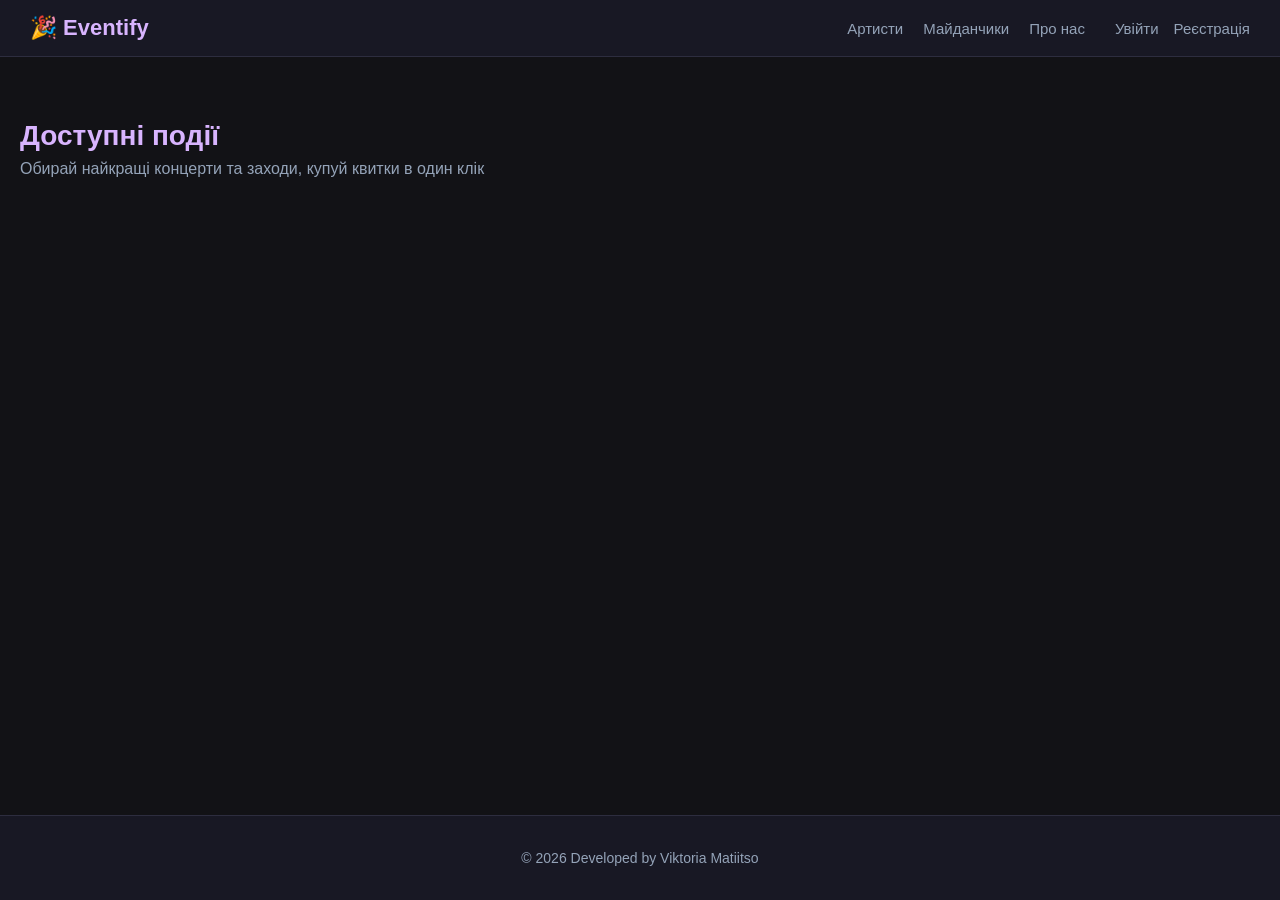
==== index.html @ 0fceb2e6 "feat: migrate initial frontend codebase to team repository" ====
<!DOCTYPE html>
<html lang="uk">
    <head>
        <meta charset="UTF-8">
        <meta name="viewport" content="width=device-width, initial-scale=1.0">
        <title>Eventify</title>
        <link rel="stylesheet" href="style.css">
    </head>
    <body>
        <header class="site-header">
            <div class="header-container">
                <a href="index.html" class="logo">🎉 Eventify</a>
                <nav class="nav-links">
                    <a href="artists.html">Артисти</a>
                    <a href="venues.html">Майданчики</a>
                    <a href="about.html">Про нас</a>
                    <span id="auth-nav" style="display: inline-flex; gap: 15px; margin-left: 10px;"></span>
                </nav>
            </div>
        </header>
        <main class="main-container">
            <section class="hero-section">
                <h1>Доступні події</h1>
                <p>Обирай найкращі концерти та заходи, купуй квитки в один клік</p>
            </section>
            <div id="events-container" class="events-grid">
            </div>
        </main>
        <footer class="site-footer">
            <p>&copy; 2026 Developed by Viktoria Matiitso</p>
        </footer>
        <script src="script.js"></script>
    </body>
</html>
---- style.css ----
body {
    background-color: #121216;
    color: #e2e8f0;
    font-family: -apple-system, BlinkMacSystemFont, "Segoe UI", Roboto, Helvetica, Arial, sans-serif;
    margin: 0;
    padding: 0;
    display: flex;
    flex-direction: column;
    min-height: 100vh;
}

.site-header {
    background-color: #181824;
    border-bottom: 1px solid #2d2d3f;
    padding: 15px 30px;
    position: sticky;
    top: 0;
    z-index: 100;
}

.header-container {
    max-width: 1300px;
    margin: 0 auto;
    display: flex;
    justify-content: space-between;
    align-items: center;
}

.logo {
    font-size: 22px;
    font-weight: 700;
    color: #d8b4fe;
    text-decoration: none;
    transition: color 0.2s ease;
}

.logo:hover {
    color: #f3e8ff;
}

.nav-links {
    display: flex;
    gap: 20px;
}

.nav-links a {
    color: #94a3b8;
    text-decoration: none;
    font-size: 15px;
    transition: color 0.2s ease;
}

.nav-links a:hover, .nav-links a.active {
    color: #d8b4fe;
}

.main-container {
    max-width: 1300px;
    width: 100%;
    margin: 0 auto;
    padding: 40px 20px;
    flex: 1;
    box-sizing: border-box;
}

.hero-section {
    margin-bottom: 30px;
}

.hero-section h1 {
    color: #d8b4fe;
    font-size: 28px;
    margin-bottom: 8px;
}

.hero-section p {
    color: #94a3b8;
    font-size: 16px;
    margin: 0;
}

.events-grid {
    display: grid;
    grid-template-columns: repeat(3, 1fr);
    gap: 24px;
}

.event-card {
    background: #1e1e2e;
    padding: 24px;
    border-left: 5px solid #a855f7;
    border-radius: 10px;
    box-shadow: 0 4px 20px rgba(0, 0, 0, 0.4);
    border-top: 1px solid #2d2d3f;
    border-right: 1px solid #2d2d3f;
    border-bottom: 1px solid #2d2d3f;
    display: flex;
    flex-direction: column;
    justify-content: space-between;
    transition: transform 0.2s ease, box-shadow 0.2s ease;
}

.event-card:hover {
    transform: translateY(-4px);
    box-shadow: 0 8px 25px rgba(168, 85, 247, 0.15);
}

.event-card h3 {
    color: #f3e8ff;
    margin-top: 0;
    margin-bottom: 12px;
    font-size: 20px;
}

.event-card p {
    color: #cbd5e1;
    margin: 8px 0;
    line-height: 1.5;
    font-size: 14px;
}

.event-card strong {
    color: #e2e8f0;
}

.site-footer {
    background-color: #181824;
    border-top: 1px solid #2d2d3f;
    text-align: center;
    padding: 20px;
    color: #94a3b8;
    font-size: 14px;
    margin-top: auto;
}

.event-link {
    color: #f3e8ff;
    text-decoration: none;
    transition: color 0.2s ease;
}

.event-link:hover {
    color: #d8b4fe;
    text-decoration: underline;
}

.event-detail-card {
    background: #1e1e2e;
    padding: 35px;
    border-radius: 12px;
    border: 1px solid #2d2d3f;
    box-shadow: 0 10px 30px rgba(0, 0, 0, 0.5);
    max-width: 800px;
    margin: 0 auto;
}

.event-detail-card h1 {
    color: #d8b4fe;
    margin-top: 0;
    font-size: 28px;
    border-bottom: 1px solid #2d2d3f;
    padding-bottom: 15px;
}

.event-description-large {
    color: #cbd5e1;
    font-size: 16px;
    line-height: 1.6;
    margin: 20px 0;
}

.event-info-box {
    background: #171721;
    padding: 20px;
    border-radius: 8px;
    border: 1px solid #2d2d3f;
    margin: 25px 0;
    display: flex;
    flex-direction: column;
    gap: 12px;
}

.event-info-box p {
    margin: 0;
    color: #e2e8f0;
    font-size: 15px;
}

.event-buttons {
    display: flex;
    gap: 15px;
    align-items: center;
    margin-top: 25px;
}

.buy-ticket-btn {
    background-color: #7c3aed;
    color: white;
    border: none;
    padding: 12px 24px;
    border-radius: 6px;
    font-weight: 600;
    cursor: pointer;
    font-size: 15px;
    transition: background-color 0.2s ease;
}

.buy-ticket-btn:hover {
    background-color: #6d28d9;
}

.back-btn {
    color: #94a3b8;
    text-decoration: none;
    font-size: 15px;
    transition: color 0.2s ease;
}

.back-btn:hover {
    color: #d8b4fe;
}

.auth-card {
    background: #1e1e2e;
    padding: 30px;
    border-radius: 12px;
    border: 1px solid #2d2d3f;
    box-shadow: 0 10px 30px rgba(0, 0, 0, 0.5);
    max-width: 450px;
    margin: 0 auto;
}

.auth-card h1 {
    color: #d8b4fe;
    margin-top: 0;
    font-size: 24px;
    margin-bottom: 5px;
}

.auth-subtitle {
    color: #94a3b8;
    font-size: 13px;
    margin-bottom: 20px;
}

.auth-form {
    display: flex;
    flex-direction: column;
}

.form-group {
    display: flex;
    flex-direction: column;
    gap: 5px; 
}

.form-group label {
    color: #cbd5e1;
    font-size: 13px;
    font-weight: 500;
}

.required-star {
    color: #f87171;
    font-weight: bold;
}

.required-hint {
    color: #94a3b8;
    font-size: 12px;
    margin: 2px 0 8px 0;
}

.form-group input {
    background-color: #121216;
    border: 1px solid #2d2d3f;
    border-radius: 6px;
    padding: 8px 12px;
    color: #e2e8f0;
    font-size: 14px;
    outline: none;
    transition: border-color 0.2s ease;
}

.form-group input:focus {
    border-color: #a855f7;
}

.field-error {
    color: #f87171;
    font-size: 11px;
    min-height: 14px;
}

.global-error {
    background-color: rgba(248, 113, 113, 0.1);
    border: 1px solid #f87171;
    color: #f87171;
    padding: 8px 12px;
    border-radius: 6px;
    font-size: 13px;
    margin-bottom: 15px;
}

.global-success {
    background-color: rgba(74, 222, 128, 0.1);
    border: 1px solid #4ade80;
    color: #4ade80;
    padding: 8px 12px;
    border-radius: 6px;
    font-size: 13px;
    margin-bottom: 15px;
}

.auth-form .buy-ticket-btn {
    width: 100%;
    margin-top: 5px;
    cursor: pointer;
}

.auth-redirect {
    text-align: center;
    margin-top: 15px;
    color: #94a3b8;
    font-size: 13px;
}
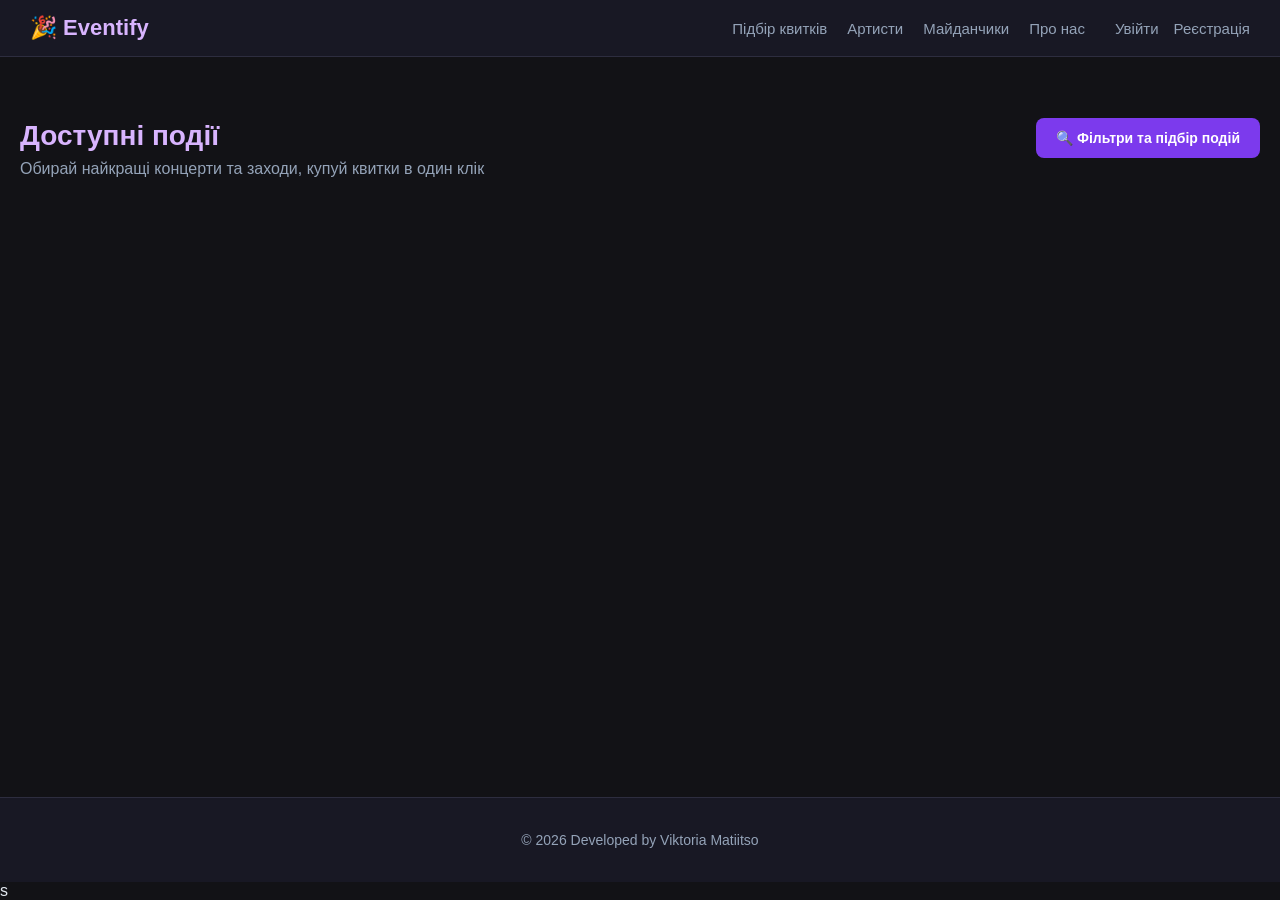
==== commit a29b39fd: "add filtering for events, artists, and venues" ====
--- a/index.html
+++ b/index.html
@@ -11,6 +11,7 @@
             <div class="header-container">
                 <a href="index.html" class="logo">🎉 Eventify</a>
                 <nav class="nav-links">
+                    <a href="filter.html">Підбір квитків</a>
                     <a href="artists.html">Артисти</a>
                     <a href="venues.html">Майданчики</a>
                     <a href="about.html">Про нас</a>
@@ -20,8 +21,13 @@
         </header>
         <main class="main-container">
             <section class="hero-section">
-                <h1>Доступні події</h1>
-                <p>Обирай найкращі концерти та заходи, купуй квитки в один клік</p>
+                <div class="hero-header-row">
+                    <div>
+                        <h1>Доступні події</h1>
+                        <p>Обирай найкращі концерти та заходи, купуй квитки в один клік</p>
+                    </div>
+                    <a href="filter.html" class="filter-page-btn">🔍 Фільтри та підбір подій</a>
+                </div>
             </section>
             <div id="events-container" class="events-grid">
             </div>
@@ -31,4 +37,4 @@
         </footer>
         <script src="script.js"></script>
     </body>
-</html>+</html>s
--- a/style.css
+++ b/style.css
@@ -323,4 +323,119 @@
     margin-top: 15px;
     color: #94a3b8;
     font-size: 13px;
+}
+
+.hero-header-row {
+    display: flex;
+    justify-content: space-between;
+    align-items: center;
+    gap: 20px;
+    flex-wrap: wrap;
+}
+
+.filter-page-btn {
+    background-color: #7c3aed;
+    color: #ffffff;
+    text-decoration: none;
+    padding: 12px 20px;
+    border-radius: 8px;
+    font-weight: 600;
+    font-size: 14px;
+    transition: background-color 0.2s ease, transform 0.2s ease;
+    white-space: nowrap;
+}
+
+.filter-page-btn:hover {
+    background-color: #6d28d9;
+    transform: translateY(-1px);
+}
+
+.filter-card {
+    background: #1e1e2e;
+    padding: 24px;
+    border-radius: 12px;
+    border: 1px solid #2d2d3f;
+    box-shadow: 0 8px 24px rgba(0, 0, 0, 0.4);
+    margin-bottom: 32px;
+}
+
+.filter-grid {
+    display: grid;
+    grid-template-columns: repeat(4, 1fr);
+    gap: 16px;
+    align-items: end;
+}
+
+.form-group select {
+    background-color: #121216;
+    border: 1px solid #2d2d3f;
+    border-radius: 6px;
+    padding: 8px 12px;
+    color: #e2e8f0;
+    font-size: 14px;
+    outline: none;
+    transition: border-color 0.2s ease;
+}
+
+.form-group select:focus {
+    border-color: #a855f7;
+}
+
+.filter-actions {
+    grid-column: 1 / -1;
+    display: flex;
+    gap: 14px;
+    align-items: center;
+    flex-wrap: wrap;
+    margin-top: 6px;
+}
+
+.reset-filter-btn {
+    background-color: transparent;
+    color: #cbd5e1;
+    border: 1px solid #2d2d3f;
+    padding: 11px 18px;
+    border-radius: 6px;
+    font-size: 14px;
+    cursor: pointer;
+    transition: border-color 0.2s ease, color 0.2s ease;
+}
+
+.reset-filter-btn:hover {
+    border-color: #a855f7;
+    color: #f3e8ff;
+}
+
+.results-header h2 {
+    color: #d8b4fe;
+    font-size: 20px;
+    margin-top: 0;
+    margin-bottom: 18px;
+}
+
+.card-footer-action {
+    margin-top: 16px;
+}
+
+.card-btn-link {
+    display: inline-block;
+    text-decoration: none;
+    text-align: center;
+}
+
+@media (max-width: 1024px) {
+    .filter-grid {
+        grid-template-columns: repeat(2, 1fr);
+    }
+
+    .events-grid {
+        grid-template-columns: repeat(2, 1fr);
+    }
+}
+
+@media (max-width: 640px) {
+    .filter-grid,
+    .events-grid {
+        grid-template-columns: 1fr;
+    }
 }
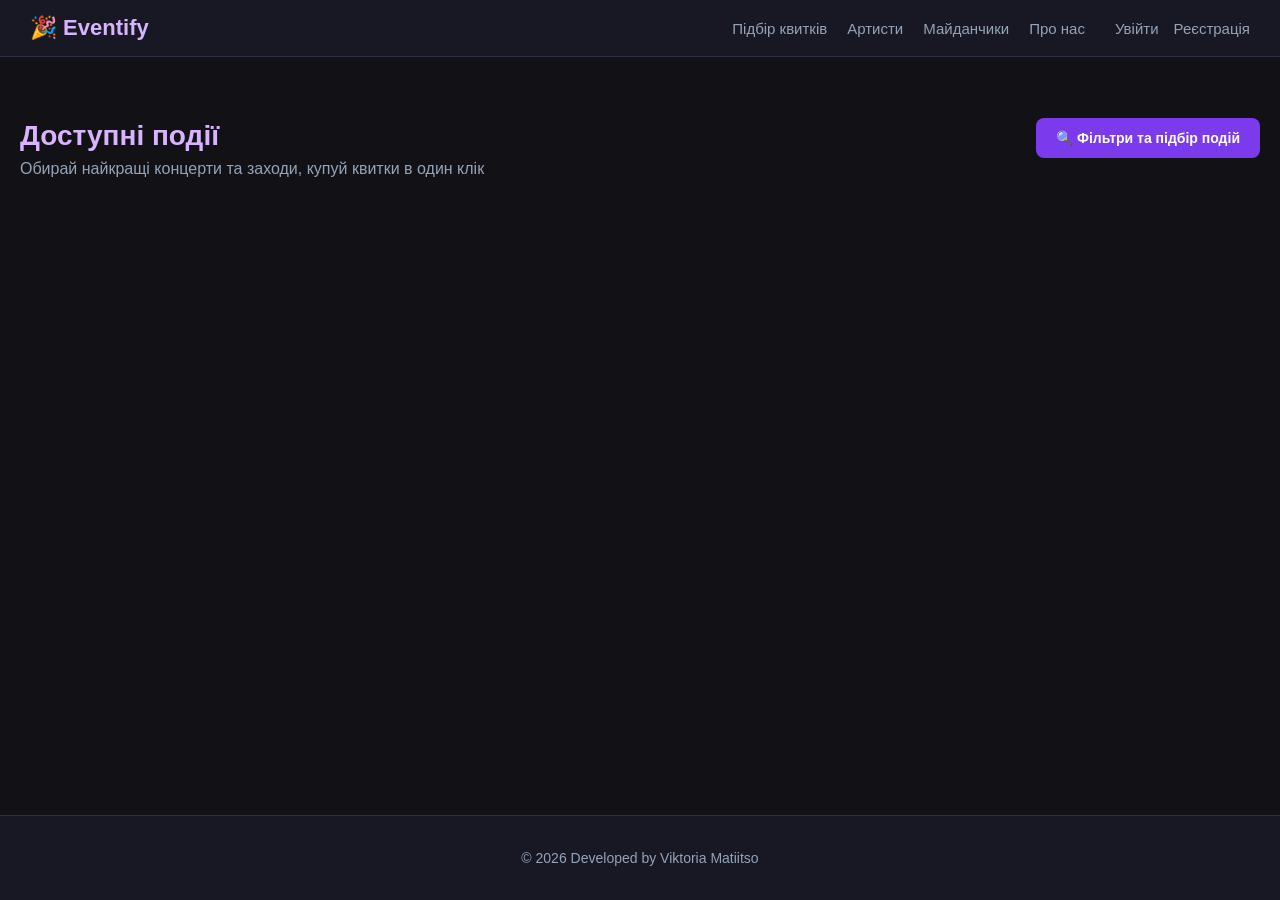
==== commit 4fccff2a: "fix(frontend): resolve style conflict, fix html typo, and validate filter ranges" ====
--- a/index.html
+++ b/index.html
@@ -37,4 +37,4 @@
         </footer>
         <script src="script.js"></script>
     </body>
-</html>s+</html>
--- a/style.css
+++ b/style.css
@@ -251,7 +251,7 @@
 .form-group {
     display: flex;
     flex-direction: column;
-    gap: 5px; 
+    gap: 5px;
 }
 
 .form-group label {
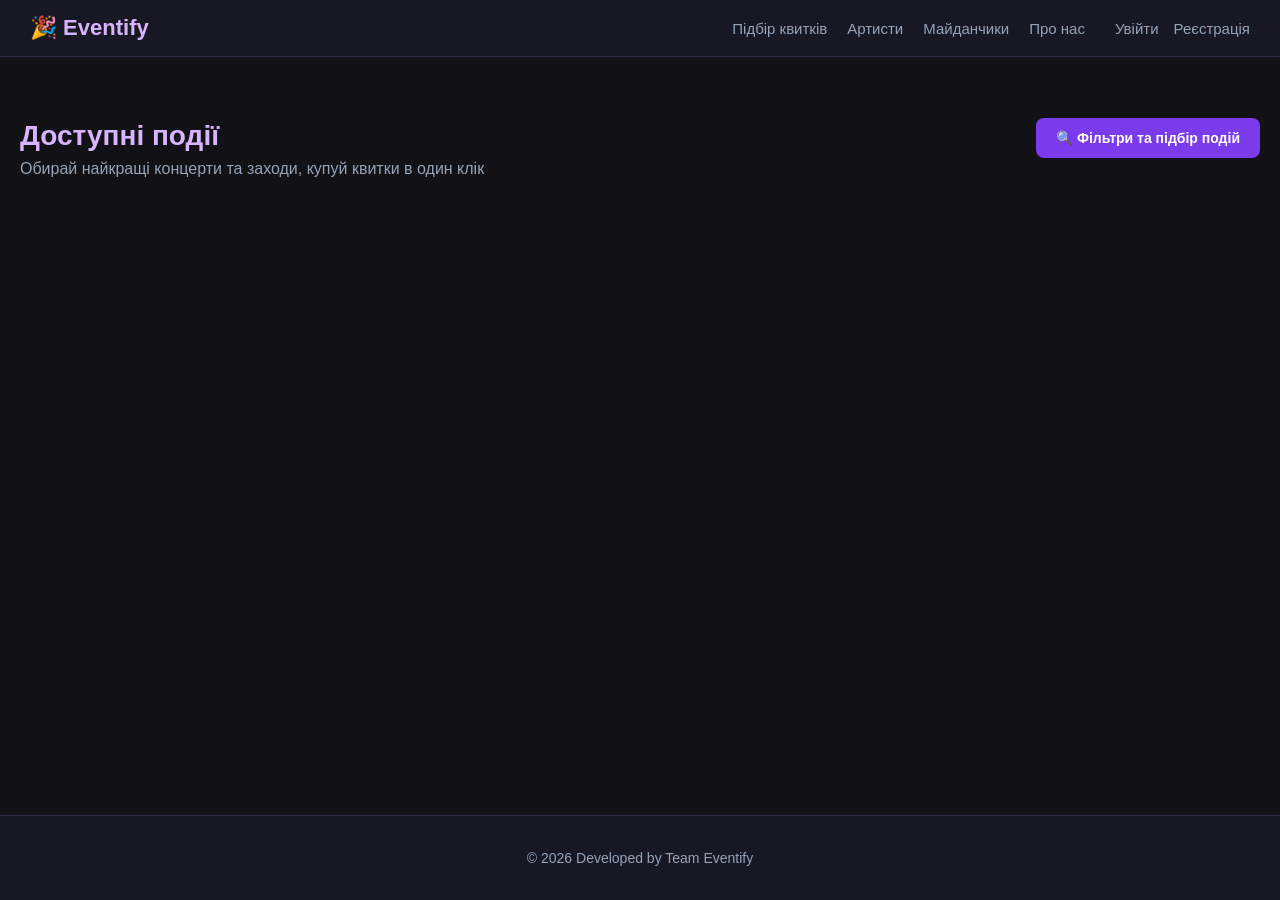
==== commit 844d0b4c: "style: unify footer copyright across all pages" ====
--- a/index.html
+++ b/index.html
@@ -33,7 +33,7 @@
             </div>
         </main>
         <footer class="site-footer">
-            <p>&copy; 2026 Developed by Viktoria Matiitso</p>
+            <p>&copy; 2026 Developed by Team Eventify</p>
         </footer>
         <script src="script.js"></script>
     </body>
--- a/style.css
+++ b/style.css
@@ -438,4 +438,128 @@
     .events-grid {
         grid-template-columns: 1fr;
     }
+}
+
+.form-group input[type="datetime-local"] {
+    color-scheme: dark;
+}
+
+.form-group input[type="datetime-local"]::-webkit-calendar-picker-indicator {
+    cursor: pointer;
+    opacity: 0.85;
+    transition: opacity 0.2s ease;
+}
+
+.form-group input[type="datetime-local"]::-webkit-calendar-picker-indicator:hover {
+    opacity: 1;
+}
+
+.cart-item {
+    background: #171721;
+    border: 1px solid #2d2d3f;
+    border-left: 4px solid #a855f7;
+    border-radius: 8px;
+    padding: 18px 20px;
+    margin-bottom: 15px;
+    display: flex;
+    justify-content: space-between;
+    align-items: center;
+    gap: 15px;
+}
+
+.cart-item-info h3 {
+    margin: 0 0 8px 0;
+    font-size: 18px;
+}
+
+.cart-item-info p {
+    margin: 4px 0;
+    color: #cbd5e1;
+    font-size: 14px;
+}
+
+.remove-cart-btn {
+    background-color: rgba(248, 113, 113, 0.15);
+    color: #f87171;
+    border: 1px solid #f87171;
+    padding: 8px 14px;
+    border-radius: 6px;
+    font-size: 13px;
+    font-weight: 600;
+    cursor: pointer;
+    transition: background-color 0.2s ease, color 0.2s ease;
+}
+
+.remove-cart-btn:hover {
+    background-color: #ef4444;
+    color: white;
+}
+
+.cart-summary {
+    border-top: 1px solid #2d2d3f;
+    margin-top: 25px;
+    padding-top: 20px;
+}
+
+.cart-total {
+    font-size: 18px;
+    color: #e2e8f0;
+    margin: 0 0 15px 0;
+}
+
+.cart-total strong {
+    color: #d8b4fe;
+    font-size: 22px;
+}
+
+.amount-input {
+    width: 70px;
+    background-color: #121216;
+    border: 1px solid #2d2d3f;
+    border-radius: 6px;
+    padding: 10px;
+    color: #e2e8f0;
+    font-size: 15px;
+    text-align: center;
+}
+
+.amount-input:focus {
+    border-color: #a855f7;
+    outline: none;
+}
+
+.order-card {
+    background: #171721;
+    border: 1px solid #2d2d3f;
+    border-left: 4px solid #a855f7;
+    border-radius: 8px;
+    padding: 18px 20px;
+    margin-bottom: 18px;
+}
+
+.order-header {
+    display: flex;
+    justify-content: space-between;
+    align-items: center;
+    padding-bottom: 12px;
+    border-bottom: 1px solid #2d2d3f;
+    margin-bottom: 12px;
+    color: #f8fafc;
+    font-size: 16px;
+}
+
+.order-items-list {
+    display: flex;
+    flex-direction: column;
+    gap: 8px;
+    margin-bottom: 14px;
+    font-size: 14px;
+}
+
+.order-footer {
+    border-top: 1px solid #2d2d3f;
+    padding-top: 10px;
+    text-align: right;
+    color: #e2e8f0;
+    font-size: 15px;
 }
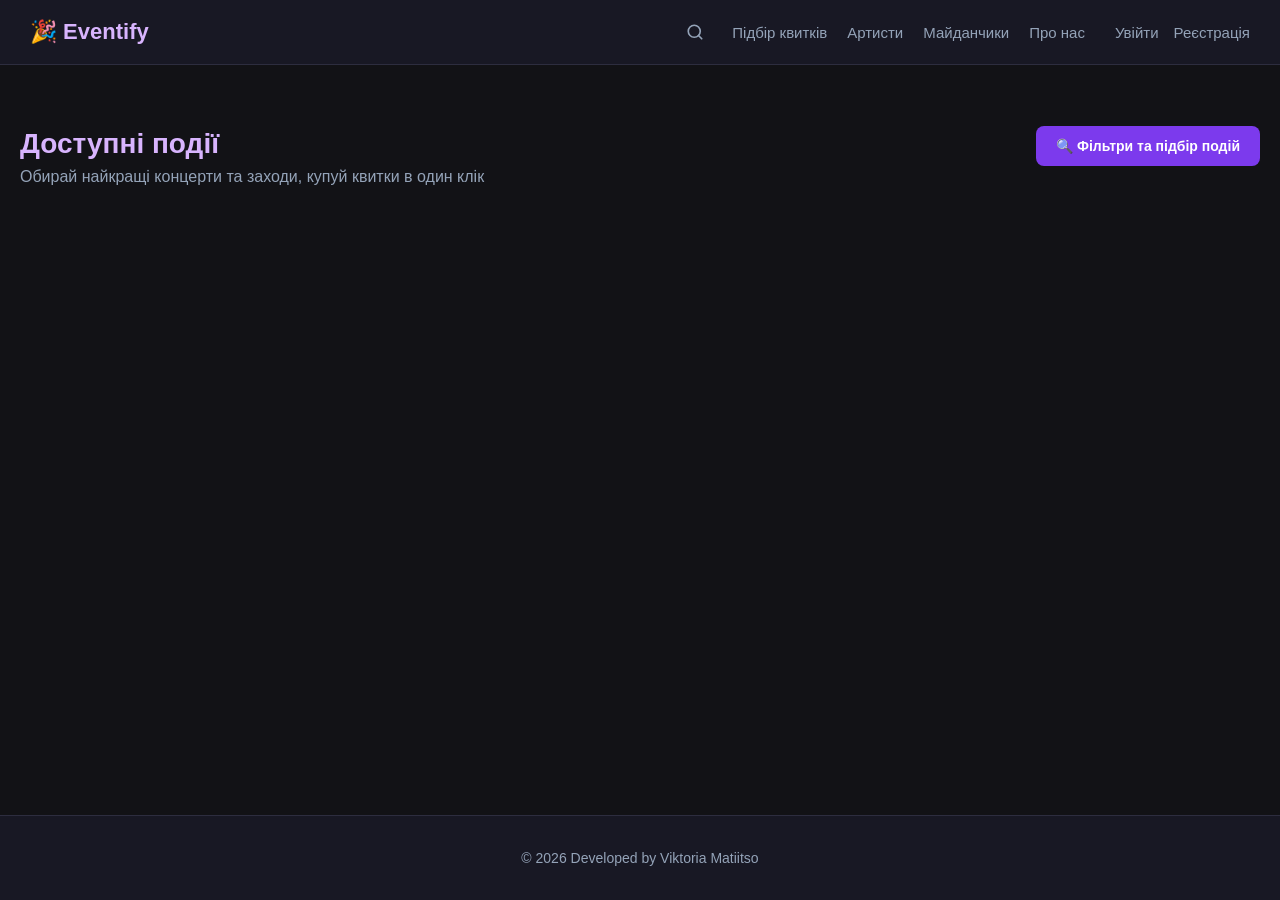
==== commit 6e90a8ee: "add live search page with event and artist suggestions" ====
--- a/index.html
+++ b/index.html
@@ -11,6 +11,12 @@
             <div class="header-container">
                 <a href="index.html" class="logo">🎉 Eventify</a>
                 <nav class="nav-links">
+                    <a href="search.html" class="nav-search-link" aria-label="Пошук">
+                        <svg width="18" height="18" viewBox="0 0 24 24" fill="none" stroke="currentColor" stroke-width="2.2" stroke-linecap="round" stroke-linejoin="round" aria-hidden="true">
+                            <circle cx="11" cy="11" r="8"></circle>
+                            <line x1="21" y1="21" x2="16.65" y2="16.65"></line>
+                        </svg>
+                    </a>
                     <a href="filter.html">Підбір квитків</a>
                     <a href="artists.html">Артисти</a>
                     <a href="venues.html">Майданчики</a>
@@ -33,7 +39,7 @@
             </div>
         </main>
         <footer class="site-footer">
-            <p>&copy; 2026 Developed by Team Eventify</p>
+            <p>&copy; 2026 Developed by Viktoria Matiitso</p>
         </footer>
         <script src="script.js"></script>
     </body>
--- a/style.css
+++ b/style.css
@@ -40,6 +40,7 @@
 
 .nav-links {
     display: flex;
+    align-items: center;
     gap: 20px;
 }
 
@@ -50,8 +51,27 @@
     transition: color 0.2s ease;
 }
 
-.nav-links a:hover, .nav-links a.active {
-    color: #d8b4fe;
+.nav-links a:hover,
+.nav-links a.active {
+    color: #d8b4fe;
+}
+
+.nav-search-link {
+    display: inline-flex;
+    align-items: center;
+    justify-content: center;
+    width: 34px;
+    height: 34px;
+    border-radius: 8px;
+    color: #94a3b8;
+    text-decoration: none;
+    transition: color 0.2s ease, background-color 0.2s ease;
+}
+
+.nav-search-link:hover,
+.nav-search-link.active {
+    color: #d8b4fe;
+    background-color: rgba(168, 85, 247, 0.14);
 }
 
 .main-container {
@@ -423,37 +443,6 @@
     text-align: center;
 }
 
-@media (max-width: 1024px) {
-    .filter-grid {
-        grid-template-columns: repeat(2, 1fr);
-    }
-
-    .events-grid {
-        grid-template-columns: repeat(2, 1fr);
-    }
-}
-
-@media (max-width: 640px) {
-    .filter-grid,
-    .events-grid {
-        grid-template-columns: 1fr;
-    }
-}
-
-.form-group input[type="datetime-local"] {
-    color-scheme: dark;
-}
-
-.form-group input[type="datetime-local"]::-webkit-calendar-picker-indicator {
-    cursor: pointer;
-    opacity: 0.85;
-    transition: opacity 0.2s ease;
-}
-
-.form-group input[type="datetime-local"]::-webkit-calendar-picker-indicator:hover {
-    opacity: 1;
-}
-
 .cart-item {
     background: #171721;
     border: 1px solid #2d2d3f;
@@ -562,4 +551,154 @@
     text-align: right;
     color: #e2e8f0;
     font-size: 15px;
+}
+
+/* Сторінка пошуку */
+.search-page-box {
+    background: #1e1e2e;
+    border: 1px solid #2d2d3f;
+    border-radius: 12px;
+    padding: 20px 24px;
+    box-shadow: 0 8px 24px rgba(0, 0, 0, 0.4);
+    margin-bottom: 28px;
+    max-width: 820px;
+}
+
+.search-page-input-row {
+    display: flex;
+    align-items: center;
+    gap: 12px;
+    background-color: #171721;
+    border: 1px solid #2d2d3f;
+    border-radius: 8px;
+    padding: 6px 14px;
+    min-height: 48px;
+    transition: border-color 0.2s ease, box-shadow 0.2s ease, background-color 0.2s ease;
+}
+
+.search-page-input-row:focus-within {
+    background-color: #121216;
+    border-color: #a855f7;
+    box-shadow: 0 0 0 2px rgba(168, 85, 247, 0.22);
+}
+
+.search-page-icon {
+    display: inline-flex;
+    color: #d8b4fe;
+    flex-shrink: 0;
+}
+
+.search-page-input {
+    flex: 1;
+    min-width: 0;
+    background: transparent;
+    border: none;
+    color: #f3e8ff;
+    font-size: 16px;
+    padding: 8px 4px;
+    outline: none;
+}
+
+.search-page-input::placeholder {
+    color: #94a3b8;
+}
+
+.search-page-clear {
+    background: #252538;
+    border: 1px solid #2d2d3f;
+    color: #cbd5e1;
+    font-size: 14px;
+    cursor: pointer;
+    padding: 6px 10px;
+    border-radius: 6px;
+    line-height: 1;
+    transition: color 0.15s ease, background-color 0.15s ease, border-color 0.15s ease;
+}
+
+.search-page-clear:hover {
+    color: #f3e8ff;
+    border-color: #a855f7;
+}
+
+.search-results-column {
+    display: flex;
+    flex-direction: column;
+    gap: 12px;
+    max-width: 820px;
+}
+
+.search-results-column a,
+.search-results-column a:link,
+.search-results-column a:visited,
+.search-result-row {
+    display: flex;
+    justify-content: space-between;
+    align-items: center;
+    gap: 16px;
+    background: #1e1e2e;
+    border: 1px solid #2d2d3f;
+    border-left: 4px solid #a855f7;
+    border-radius: 10px;
+    padding: 16px 20px;
+    text-decoration: none;
+    color: #f3e8ff;
+    transition: transform 0.15s ease, border-color 0.15s ease, background-color 0.15s ease;
+}
+
+.search-results-column a:hover,
+.search-result-row:hover {
+    transform: translateX(4px);
+    background-color: #26263a;
+    border-color: #a855f7;
+    color: #d8b4fe;
+    text-decoration: none;
+}
+
+.search-result-main {
+    display: flex;
+    flex-direction: column;
+    gap: 6px;
+}
+
+.search-result-title {
+    font-size: 17px;
+    font-weight: 600;
+    color: #f3e8ff;
+    text-decoration: none;
+}
+
+.search-result-meta {
+    font-size: 13px;
+    color: #94a3b8;
+    text-decoration: none;
+}
+
+.search-result-arrow {
+    color: #d8b4fe;
+    font-size: 18px;
+    flex-shrink: 0;
+    text-decoration: none;
+}
+
+.search-hint-text {
+    color: #94a3b8;
+    font-size: 15px;
+    margin: 0;
+}
+
+@media (max-width: 1024px) {
+    .filter-grid {
+        grid-template-columns: repeat(2, 1fr);
+    }
+
+    .events-grid {
+        grid-template-columns: repeat(2, 1fr);
+    }
+}
+
+@media (max-width: 640px) {
+    .filter-grid,
+    .events-grid {
+        grid-template-columns: 1fr;
+    }
 }
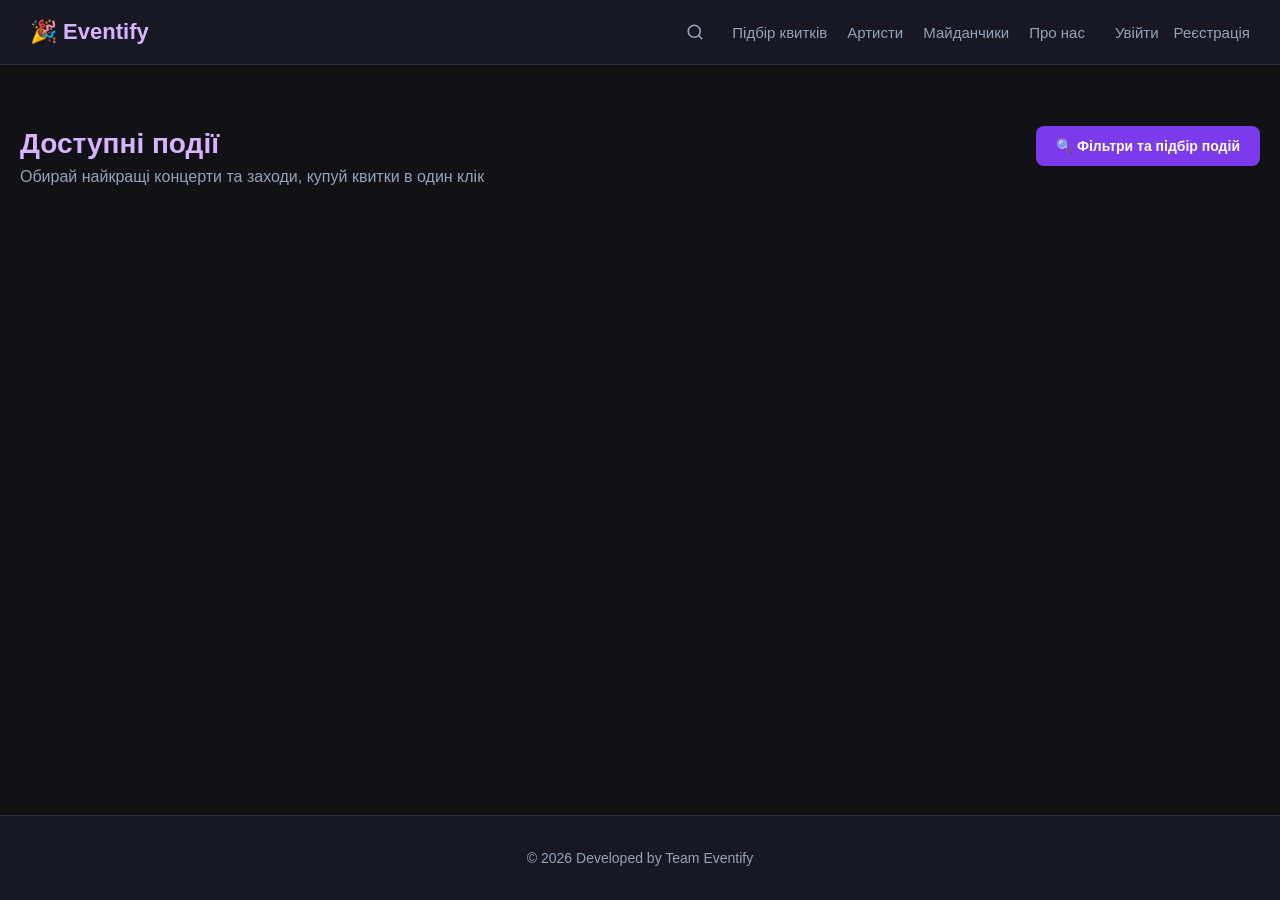
==== commit e1cc123a: "merge: resolve conflicts with origin/main" ====
--- a/index.html
+++ b/index.html
@@ -39,7 +39,7 @@
             </div>
         </main>
         <footer class="site-footer">
-            <p>&copy; 2026 Developed by Viktoria Matiitso</p>
+            <p>&copy; 2026 Developed by Team Eventify</p>
         </footer>
         <script src="script.js"></script>
     </body>
--- a/style.css
+++ b/style.css
@@ -443,6 +443,20 @@
     text-align: center;
 }
 
+.form-group input[type="datetime-local"] {
+    color-scheme: dark;
+}
+
+.form-group input[type="datetime-local"]::-webkit-calendar-picker-indicator {
+    cursor: pointer;
+    opacity: 0.85;
+    transition: opacity 0.2s ease;
+}
+
+.form-group input[type="datetime-local"]::-webkit-calendar-picker-indicator:hover {
+    opacity: 1;
+}
+
 .cart-item {
     background: #171721;
     border: 1px solid #2d2d3f;
@@ -553,7 +567,6 @@
     font-size: 15px;
 }
 
-/* Сторінка пошуку */
 .search-page-box {
     background: #1e1e2e;
     border: 1px solid #2d2d3f;
